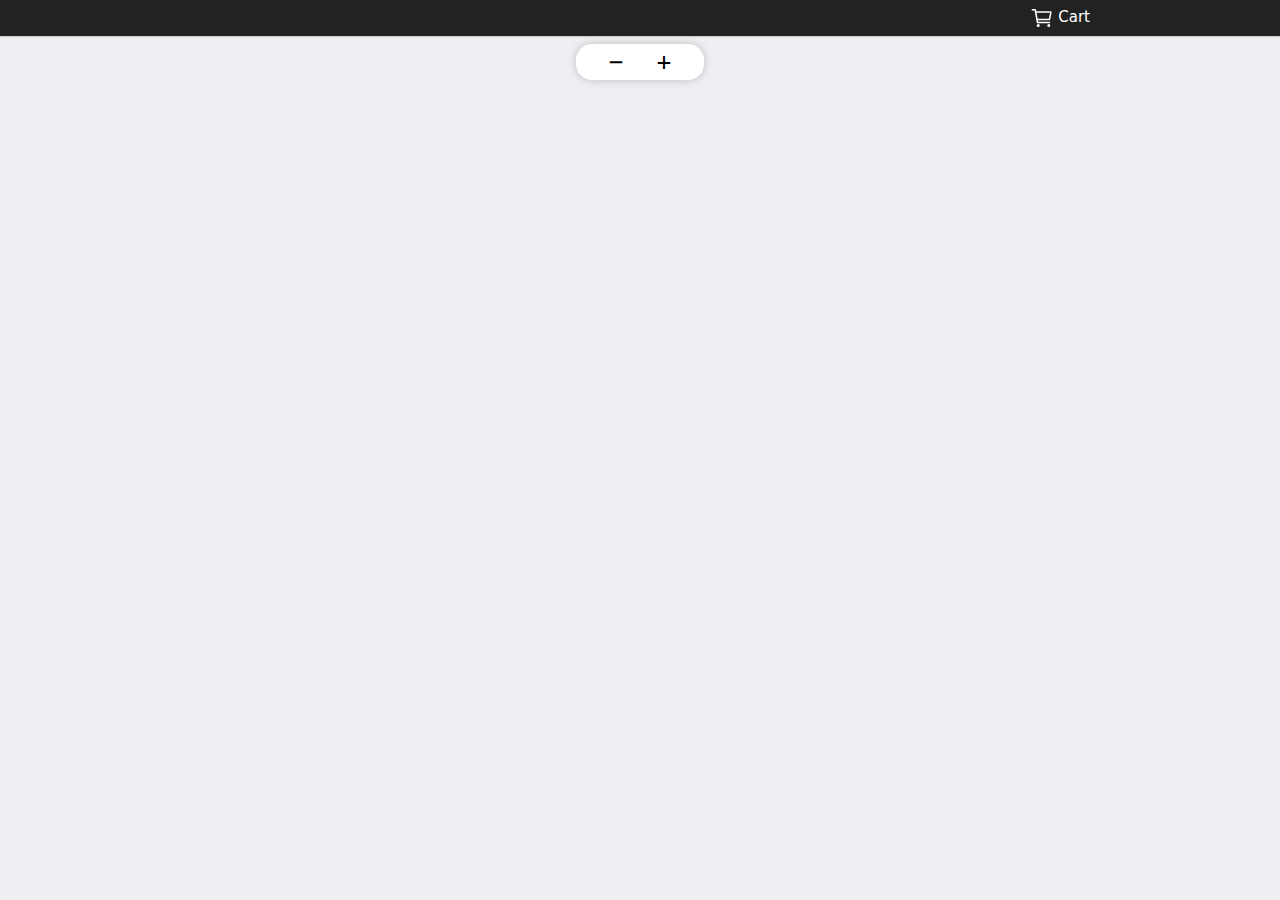
==== customer.html @ ea0207c6 "changes" ====
<!DOCTYPE html>
<html lang="en">
  <head>
    <meta charset="UTF-8" />
    <meta http-equiv="X-UA-Compatible" content="IE=edge" />
    <meta name="viewport" content="width=device-width, initial-scale=1.0" />
    <title>Customer Seating Reservation Application</title>
    <link rel="stylesheet" href="/styles/index.css" />
    <link rel="stylesheet" href="/styles/customer.css" />
  </head>
  <body>
    <header class="header">
      <div class="padder">
        <div></div>
        <div class="cart">
          <svg
            xmlns="http://www.w3.org/2000/svg"
            class="ionicon"
            width="100%"
            height="100%"
            viewBox="0 0 512 512"
          >
            <circle
              cx="176"
              cy="416"
              r="16"
              fill="none"
              stroke="currentColor"
              stroke-linecap="round"
              stroke-linejoin="round"
              stroke-width="32"
            />
            <circle
              cx="400"
              cy="416"
              r="16"
              fill="none"
              stroke="currentColor"
              stroke-linecap="round"
              stroke-linejoin="round"
              stroke-width="32"
            />
            <path
              fill="none"
              stroke="currentColor"
              stroke-linecap="round"
              stroke-linejoin="round"
              stroke-width="32"
              d="M48 80h64l48 272h256"
            />
            <path
              d="M160 288h249.44a8 8 0 007.85-6.43l28.8-144a8 8 0 00-7.85-9.57H128"
              fill="none"
              stroke="currentColor"
              stroke-linecap="round"
              stroke-linejoin="round"
              stroke-width="32"
            />
          </svg>
          <span style="margin-left: 4px">Cart</span>
        </div>
      </div>
    </header>
    <main>
      <div class="main-display">
        <div class="board-container" id="board-container" style="display: flex">
          <div class="magnifier" id="magnifier">
            <div class="magnifier-container">
              <button id="zoom-scale-down" class="button">&minus;</button>
              <button id="zoom-scale-up" class="button">&plus;</button>
            </div>
          </div>
          <div class="board-box" id="board-box">
            <svg width="100%" height="100%" id="board"></svg>
          </div>
        </div>
      </div>
      <script src="/scripts/customer/index.js"></script>
      <script src="/scripts/customer/domEventListeners.js"></script>
      <script src="/scripts/customer/map.js"></script>
      <script src="/scripts/lib.js"></script>
      <script src="/scripts/components.js"></script>
      <script src="/scripts/state.js"></script>
    </main>
  </body>
</html>
---- styles/index.css ----
* {
  padding: 0;
  margin: 0;
  box-sizing: border-box;
  line-height: 1.3em;
  font-family: inherit;
}

:root {
  font-family: system-ui, -apple-system, BlinkMacSystemFont, "Segoe UI", Roboto,
    Oxygen, Ubuntu, Cantarell, "Open Sans", "Helvetica Neue", sans-serif;
  user-select: none;
}

body {
  display: flex;
  flex-direction: column;
  height: 100vh;
  width: 100vw;
  background-color: white;
}

/* Chrome, Safari, Edge, Opera */
input::-webkit-outer-spin-button,
input::-webkit-inner-spin-button {
  -webkit-appearance: none;
  margin: 0;
}
input[type="range"] {
  width: 100%;
  height: 14px;
  border-radius: 8px;
}

/* Firefox */
input[type="number"] {
  -moz-appearance: textfield;
}

main {
  display: flex;
  flex: 1;
  background-color: white;
}

button {
  cursor: pointer;
}

.header {
  background-color: #222;
  color: white;
  padding: 6px 32px;
  display: flex;
  justify-content: space-between;
  align-items: center;
  font-size: 15px;
  z-index: 10;
  box-shadow: 0 0 2px rgba(0, 0, 0, 0.4);
}
.header .tools button {
  font-family: inherit;
  font-size: inherit;
  background-color: transparent;
  padding: 4px 2px;
  color: rgba(255, 255, 255, 0.9);
  border: none;
  cursor: pointer;
  margin-right: 8px;
  transition: all 300ms;
}
.header .tools button:disabled {
  color: rgba(255, 255, 255, 0.65);
  cursor: not-allowed;
}
.header button {
  line-height: 1.25em;
}

.action {
  background-color: rgb(23, 96, 253);
  font-family: inherit;
  font-size: inherit;
  padding: 6px 16px;
  color: white;
  border: none;
  cursor: pointer;
  border-radius: 5px;
  line-height: 1.25em;
  border: 1px solid rgb(23, 96, 253);
  transition: all 300ms;
}

.action:hover,
.action:focus {
  box-shadow: 0 0 8px rgb(23, 96, 253);
}

.action.action-secondary {
  background-color: white;
  border: 1px solid rgb(23, 96, 253);
  color: rgb(23, 96, 253);
}
.action.action-secondary:hover,
.action.action-secondary:focus {
  box-shadow: none;
  background-color: rgba(23, 96, 253, 0.05);
}

.side-bar {
  width: 250px;
  flex: 0 0 250px;
  box-shadow: 0 0 2px rgba(0, 0, 0, 0.4);
  height: calc(100vh - 45px);
  overflow: auto;
  scrollbar-color: transparent;
  scrollbar-width: none;
}
.side-bar::-webkit-scrollbar {
  display: none;
}

#side-bar-body {
  width: 100%;
  height: 100%;
}

#side-bar-body .empty-text {
  display: flex;
  align-items: center;
  justify-content: center;
  writing-mode: vertical-lr;
  font-weight: 700;
  padding-top: 75px;
  color: rgba(23, 96, 253, 0.2);
}

#side-bar-body .empty-text span {
  display: flex;
  transform: rotate(180deg);
  line-height: 250px;
  font-size: 100px;
  letter-spacing: 10px;
}

.main-display {
  width: 100%;
  flex: 1 1 100%;
}

.input-container {
  margin: 4px 0;
  display: flex;
  flex-direction: column;
}
.input-box {
  padding: 0 8px;
  display: flex;
  flex-direction: column;
}
.input-box.linear {
  display: flex;
  flex-direction: row;
  align-items: center;
}
.input-box.linear.end {
  justify-content: flex-end;
}
.input-box input {
  padding: 4px 8px;
  display: flex;
  width: 100%;
  font-size: 14px;
  line-height: 1em;
  border: none;
  border-radius: 5px;
  order: 2;
  transition: all 300ms;
  box-shadow: 0 0 4px rgba(0, 0, 0, 0.5);
}
.input-box input.tiny {
  max-width: 60px;
}
.input-box input:not(:disabled):hover,
.input-box input:not(:disabled):focus {
  outline: none;
  color: rgb(23, 96, 253);
  box-shadow: 0 0 5px rgb(23, 96, 253);
}
.input-box input:not(:disabled):hover ~ label,
.input-box input:not(:disabled):focus ~ label {
  outline: none;
  border-color: rgb(23, 96, 253);
  color: rgb(23, 96, 253);
}

.input-box label {
  font-size: 14px;
  order: 1;
  transition: all 300ms;
  margin: 4px 0;
}
.input-box.linear label,
.input-box.linear input {
  margin: 0 0 0 8px;
}
.input-box input[type="radio"],
.input-box input[type="checkbox"] {
  order: 1;
  box-shadow: none !important;
  display: inline;
  width: fit-content;
  cursor: pointer;
}
.input-box input[type="radio"] ~ label,
.input-box input[type="checkbox"] ~ label {
  order: 2;
  cursor: pointer;
  line-height: 1.625em;
}
.form-container {
  position: relative;
  display: flex;
  justify-content: center;
  align-items: center;
  width: 100%;
  height: 100%;
}
.form-container > .size-form {
  padding: 20px;
  max-width: 420px;
}
.form-container > .size-form .caption {
  padding: 6px 0;
  font-size: 22px;
  font-weight: 500;
  text-align: center;
}
.form-container > .size-form button {
  margin: 10px auto;
  display: flex;
  width: fit-content;
}
.form-container .size-form .sizes {
  width: fit-content;
  display: flex;
  margin: auto;
}
.form-container .size-form .sizes > * {
  display: flex;
  flex-direction: column;
  margin: 0 8px;
}

.magnifier {
  position: relative;
  display: flex;
  justify-content: center;
}
.magnifier .magnifier-container {
  background-color: white;
  box-shadow: 0 0 10px rgba(0, 0, 0, 0.2);
  margin: 8px auto;
  position: absolute;
  z-index: 10;
  padding: 2px 16px;
  border-radius: 16px;
  display: flex;
  align-items: center;
  font-family: Consolas, monospace;
}
.magnifier .button {
  margin: 0 8px;
  font-size: 24px;
  line-height: 32px;
  height: 32px;
  width: 32px;
  border-radius: 50%;
  background-color: transparent;
  border: 1px solid transparent;
  display: flex;
  align-items: center;
  justify-content: center;
  transition: all 300ms;
}

.magnifier .button:hover,
.magnifier .button:focus {
  border-color: rgba(23, 96, 253, 0.5);
  color: rgba(23, 96, 253, 0.8);
  outline: none;
}

.magnifier #zoom-value {
  margin: 0 16px;
  font-weight: 500;
  font-size: 16px;
  line-height: 32px;
}

.board-container {
  display: none;
  width: 100%;
  height: 100%;
  flex-direction: column;
  background-color: #efeff3;
}

.board-container .board-box {
  position: relative;
  flex: 1;
  overflow: auto;
  scrollbar-color: transparent;
  scrollbar-width: none;
  margin: 4px 4px 8px;
}

.board-container .board-box::-webkit-scrollbar {
  display: none;
}

.board-container svg {
  position: absolute;
  transform-origin: top left;
}

.tool-form {
  position: absolute;
  background-color: white;
  box-shadow: 0 0 10px #aaa;
  border-radius: 5px;
  z-index: 10;
  padding: 16px;
  transform: translate(-150%, 50px);
  transform-origin: top left;
  transition: all 300ms;
}

.form-one {
  display: flex;
  flex-direction: column;
  font-size: 14px;
}
.form-one > * {
  margin: 2px 0;
}
.form-one .heading {
  text-align: center;
  border-bottom: 1px solid rgba(23, 96, 253, 0.3);
  font-size: 15px;
  font-weight: 600;
  padding-bottom: 2px;
  color: #333;
}
.form-one .note {
  font-size: 14px;
  color: #666;
  margin: 0 8px;
}
.form-one .caption {
  font-weight: 500;
  font-size: 15px;
  margin-bottom: 4px;
  color: #333;
}
.form-one .footer {
  border-top: 1px solid rgba(23, 96, 253, 0.3);
  padding-top: 8px;
}

.area-editor {
  padding: 16px;
}
.area-editor .heading {
  font-size: 16px;
  font-weight: 600;
  color: #333;
  border-bottom: 1px solid rgba(23, 96, 253, 0.3);
  padding-bottom: 4px;
  display: flex;
}
.area-editor .heading .text {
  flex: 1 1;
  text-align: center;
  line-height: 22px;
}
.area-editor .heading button {
  width: 22px;
  height: 22px;
  padding: 0;
  border: none;
  background-color: transparent;
  outline: none;
  flex: 0 0 22px;
  color: rgb(255, 114, 58);
}
.area-editor .heading button:hover,
.area-editor .heading button:focus {
  outline: none;
  border: none;
}
.area-editor .group {
  display: flex;
  flex-direction: column;
  margin: 16px 0;
}
.area-editor .group.linear {
  flex-direction: row;
}

.tool-form-container {
  max-height: 65vh;
  overflow: auto;
  scrollbar-width: none;
}
.tool-form-container::-webkit-scrollbar {
  display: none;
}

.no-display {
  display: none;
}

.color-form-field {
  display: flex;
  justify-content: space-between;
}
.color-form-field > div {
  width: 16px;
  height: 16px;
  border-radius: 50%;
  border: 1px solid black;
  cursor: pointer;
}
.color-form-field .none {
  background-color: rgba(255, 255, 255, 0);
}
.color-form-field .grey {
  background-color: rgba(127, 127, 127, 0.2);
}
.color-form-field .yellow {
  background-color: rgba(255, 255, 0, 0.2);
}
.color-form-field .green {
  background-color: rgba(0, 255, 0, 0.2);
}
.color-form-field .blue-green {
  background-color: rgba(0, 255, 255, 0.2);
}
.color-form-field .blue {
  background-color: rgba(0, 0, 255, 0.2);
}
.color-form-field .purple {
  background-color: rgba(255, 0, 255, 0.2);
}
.color-form-field .red {
  background-color: rgba(255, 0, 0, 0.2);
}
@media screen and (max-width: 767px) {
  main .side-bar {
    flex: 1 3 100%;
  }
  main .main-display {
    width: 100%;
    flex: 1 2 100%;
  }
}
---- styles/customer.css ----
.header .padder {
  width: 100%;
  max-width: 900px;
  margin: auto;
  display: flex;
  justify-content: space-between;
}
.header .cart {
  height: 24px;
  display: flex;
  align-items: center;
  padding: 0;
  border: none;
  background-color: none;
}
.header .cart:hover {
  outline: none;
}
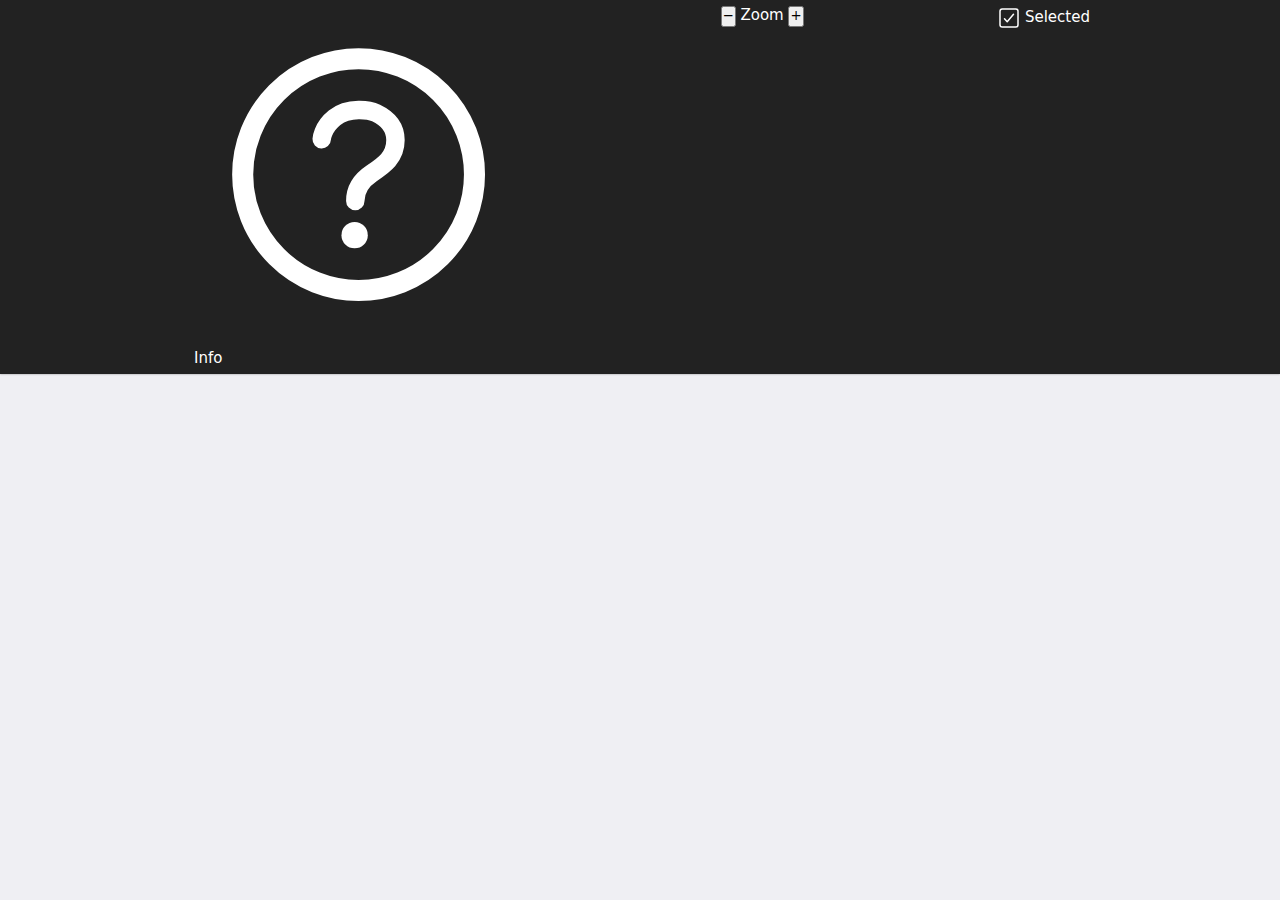
==== commit 4295457a: "test" ====
--- a/customer.html
+++ b/customer.html
@@ -11,65 +11,82 @@
   <body>
     <header class="header">
       <div class="padder">
-        <div></div>
-        <div class="cart">
-          <svg
-            xmlns="http://www.w3.org/2000/svg"
-            class="ionicon"
-            width="100%"
-            height="100%"
-            viewBox="0 0 512 512"
-          >
-            <circle
-              cx="176"
-              cy="416"
-              r="16"
-              fill="none"
-              stroke="currentColor"
-              stroke-linecap="round"
-              stroke-linejoin="round"
-              stroke-width="32"
-            />
-            <circle
-              cx="400"
-              cy="416"
-              r="16"
-              fill="none"
-              stroke="currentColor"
-              stroke-linecap="round"
-              stroke-linejoin="round"
-              stroke-width="32"
-            />
-            <path
-              fill="none"
-              stroke="currentColor"
-              stroke-linecap="round"
-              stroke-linejoin="round"
-              stroke-width="32"
-              d="M48 80h64l48 272h256"
-            />
-            <path
-              d="M160 288h249.44a8 8 0 007.85-6.43l28.8-144a8 8 0 00-7.85-9.57H128"
-              fill="none"
-              stroke="currentColor"
-              stroke-linecap="round"
-              stroke-linejoin="round"
-              stroke-width="32"
-            />
-          </svg>
-          <span style="margin-left: 4px">Cart</span>
+        <div>
+          <div class="info">
+            <svg
+              xmlns="http://www.w3.org/2000/svg"
+              class="ionicon"
+              width="100%"
+              height="100%"
+              viewBox="0 0 512 512"
+            >
+              <title>Help Circle</title>
+              <path
+                d="M256 80a176 176 0 10176 176A176 176 0 00256 80z"
+                fill="none"
+                stroke="currentColor"
+                stroke-miterlimit="10"
+                stroke-width="32"
+              />
+              <path
+                d="M200 202.29s.84-17.5 19.57-32.57C230.68 160.77 244 158.18 256 158c10.93-.14 20.69 1.67 26.53 4.45 10 4.76 29.47 16.38 29.47 41.09 0 26-17 37.81-36.37 50.8S251 281.43 251 296"
+                fill="none"
+                stroke="currentColor"
+                stroke-linecap="round"
+                stroke-miterlimit="10"
+                stroke-width="28"
+              />
+              <circle cx="250" cy="348" r="20" fill="currentColor" />
+            </svg>
+            <span style="margin-left: 4px">Info</span>
+            <span class="num-dectector"></span>
+          </div>
+        </div>
+        <div>
+          <div class="c-magnifier">
+            <button id="zoom-scale-down" class="button">&minus;</button>
+            Zoom
+            <button id="zoom-scale-up" class="button">&plus;</button>
+          </div>
+        </div>
+        <div>
+          <div class="cart">
+            <svg
+              xmlns="http://www.w3.org/2000/svg"
+              class="ionicon"
+              width="100%"
+              height="100%"
+              viewBox="0 0 512 512"
+            >
+              <path
+                fill="none"
+                stroke="currentColor"
+                stroke-linecap="round"
+                stroke-linejoin="round"
+                stroke-width="32"
+                d="M352 176L217.6 336 160 272"
+              />
+              <rect
+                x="64"
+                y="64"
+                width="384"
+                height="384"
+                rx="48"
+                ry="48"
+                fill="none"
+                stroke="currentColor"
+                stroke-linejoin="round"
+                stroke-width="32"
+              />
+            </svg>
+            <span style="margin-left: 4px">Selected</span>
+          </div>
         </div>
       </div>
     </header>
     <main>
       <div class="main-display">
         <div class="board-container" id="board-container" style="display: flex">
-          <div class="magnifier" id="magnifier">
-            <div class="magnifier-container">
-              <button id="zoom-scale-down" class="button">&minus;</button>
-              <button id="zoom-scale-up" class="button">&plus;</button>
-            </div>
-          </div>
           <div class="board-box" id="board-box">
             <svg width="100%" height="100%" id="board"></svg>
           </div>
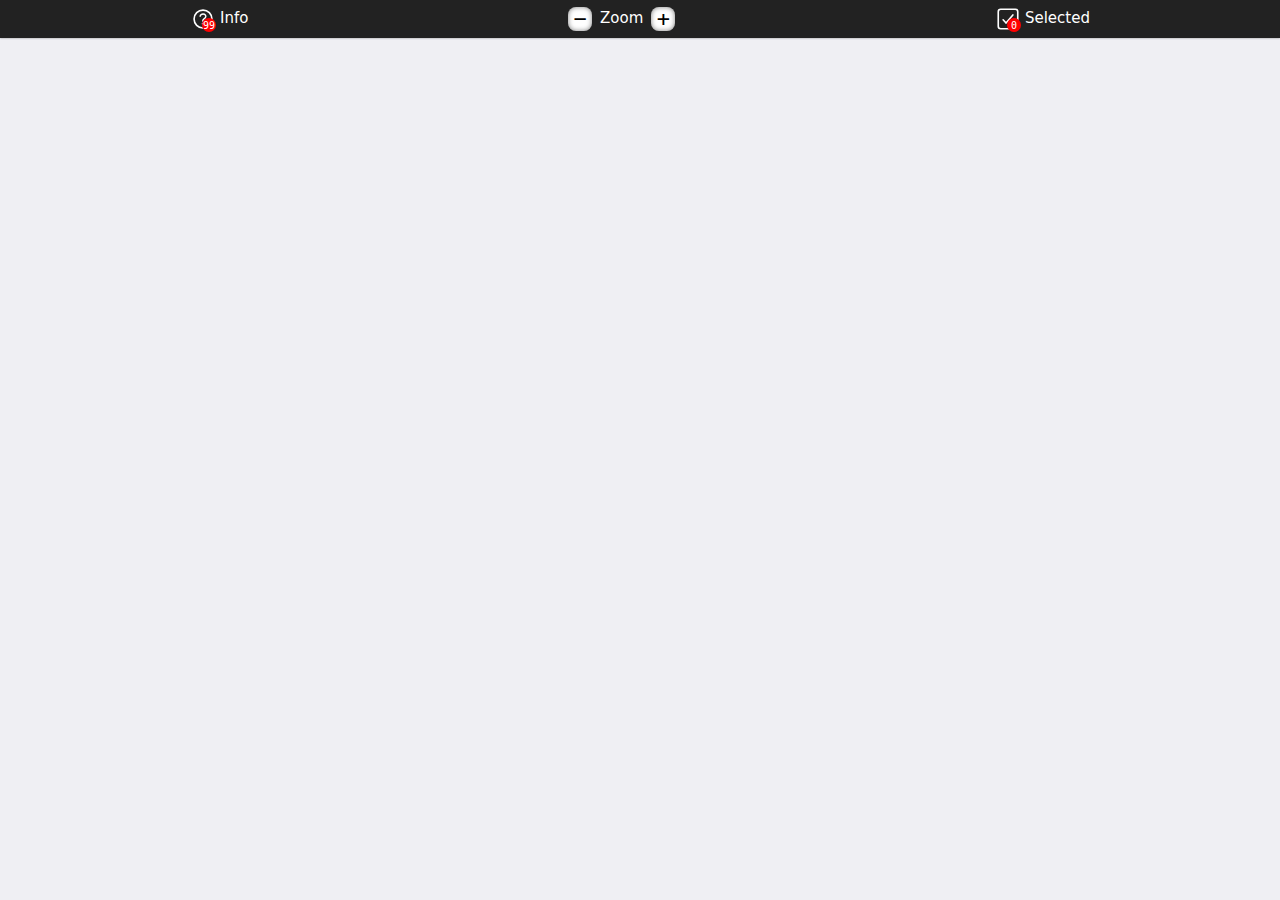
==== commit bc58aadd: "created selectable map item with map clipboard" ====
--- a/customer.html
+++ b/customer.html
@@ -12,35 +12,37 @@
     <header class="header">
       <div class="padder">
         <div>
-          <div class="info">
-            <svg
-              xmlns="http://www.w3.org/2000/svg"
-              class="ionicon"
-              width="100%"
-              height="100%"
-              viewBox="0 0 512 512"
-            >
-              <title>Help Circle</title>
-              <path
-                d="M256 80a176 176 0 10176 176A176 176 0 00256 80z"
-                fill="none"
-                stroke="currentColor"
-                stroke-miterlimit="10"
-                stroke-width="32"
-              />
-              <path
-                d="M200 202.29s.84-17.5 19.57-32.57C230.68 160.77 244 158.18 256 158c10.93-.14 20.69 1.67 26.53 4.45 10 4.76 29.47 16.38 29.47 41.09 0 26-17 37.81-36.37 50.8S251 281.43 251 296"
-                fill="none"
-                stroke="currentColor"
-                stroke-linecap="round"
-                stroke-miterlimit="10"
-                stroke-width="28"
-              />
-              <circle cx="250" cy="348" r="20" fill="currentColor" />
-            </svg>
+          <button class="info">
+            <div class="icon-w-num">
+              <svg
+                xmlns="http://www.w3.org/2000/svg"
+                class="ionicon"
+                width="100%"
+                height="100%"
+                viewBox="0 0 512 512"
+              >
+                <title>Help Circle</title>
+                <path
+                  d="M256 80a176 176 0 10176 176A176 176 0 00256 80z"
+                  fill="none"
+                  stroke="currentColor"
+                  stroke-miterlimit="10"
+                  stroke-width="32"
+                />
+                <path
+                  d="M200 202.29s.84-17.5 19.57-32.57C230.68 160.77 244 158.18 256 158c10.93-.14 20.69 1.67 26.53 4.45 10 4.76 29.47 16.38 29.47 41.09 0 26-17 37.81-36.37 50.8S251 281.43 251 296"
+                  fill="none"
+                  stroke="currentColor"
+                  stroke-linecap="round"
+                  stroke-miterlimit="10"
+                  stroke-width="28"
+                />
+                <circle cx="250" cy="348" r="20" fill="currentColor" />
+              </svg>
+              <span class="num">99</span>
+            </div>
             <span style="margin-left: 4px">Info</span>
-            <span class="num-dectector"></span>
-          </div>
+          </button>
         </div>
         <div>
           <div class="c-magnifier">
@@ -50,37 +52,40 @@
           </div>
         </div>
         <div>
-          <div class="cart">
-            <svg
-              xmlns="http://www.w3.org/2000/svg"
-              class="ionicon"
-              width="100%"
-              height="100%"
-              viewBox="0 0 512 512"
-            >
-              <path
-                fill="none"
-                stroke="currentColor"
-                stroke-linecap="round"
-                stroke-linejoin="round"
-                stroke-width="32"
-                d="M352 176L217.6 336 160 272"
-              />
-              <rect
-                x="64"
-                y="64"
-                width="384"
-                height="384"
-                rx="48"
-                ry="48"
-                fill="none"
-                stroke="currentColor"
-                stroke-linejoin="round"
-                stroke-width="32"
-              />
-            </svg>
+          <button class="cart">
+            <div class="icon-w-num">
+              <svg
+                xmlns="http://www.w3.org/2000/svg"
+                class="ionicon"
+                width="100%"
+                height="100%"
+                viewBox="0 0 512 512"
+              >
+                <path
+                  fill="none"
+                  stroke="currentColor"
+                  stroke-linecap="round"
+                  stroke-linejoin="round"
+                  stroke-width="32"
+                  d="M352 176L217.6 336 160 272"
+                />
+                <rect
+                  x="64"
+                  y="64"
+                  width="384"
+                  height="384"
+                  rx="48"
+                  ry="48"
+                  fill="none"
+                  stroke="currentColor"
+                  stroke-linejoin="round"
+                  stroke-width="32"
+                />
+              </svg>
+              <span class="num">0</span>
+            </div>
             <span style="margin-left: 4px">Selected</span>
-          </div>
+          </button>
         </div>
       </div>
     </header>
@@ -92,12 +97,16 @@
           </div>
         </div>
       </div>
-      <script src="/scripts/customer/index.js"></script>
-      <script src="/scripts/customer/domEventListeners.js"></script>
-      <script src="/scripts/customer/map.js"></script>
-      <script src="/scripts/lib.js"></script>
-      <script src="/scripts/components.js"></script>
-      <script src="/scripts/state.js"></script>
     </main>
+
+    <!--used by scripts-->
+    <div id="seat-clipboard"></div>
+
+    <script src="/scripts/customer/index.js"></script>
+    <script src="/scripts/customer/domEventListeners.js"></script>
+    <script src="/scripts/customer/map.js"></script>
+    <script src="/scripts/lib.js"></script>
+    <script src="/scripts/components.js"></script>
+    <script src="/scripts/state.js"></script>
   </body>
 </html>
--- a/styles/customer.css
+++ b/styles/customer.css
@@ -5,14 +5,103 @@
   display: flex;
   justify-content: space-between;
 }
-.header .cart {
-  height: 24px;
+.header .padder > div {
+  display: flex;
+  align-items: center;
+}
+.header .cart,
+.header .info {
+  height: 26px;
   display: flex;
   align-items: center;
   padding: 0;
   border: none;
-  background-color: none;
+  background-color: transparent;
+  color: white;
+  font-size: 15px;
 }
 .header .cart:hover {
   outline: none;
 }
+.header .c-magnifier {
+  display: flex;
+  align-items: center;
+}
+.header .c-magnifier .button {
+  font-family: Consolas, monospace;
+  font-size: 22px;
+
+  line-height: 24px;
+  height: 24px;
+  width: 24px;
+
+  margin: 0 8px;
+  border-radius: 8px;
+  border: none;
+
+  background-color: #efeff3;
+  background-color: white;
+  box-shadow: inset 0 0 5px rgba(0, 0, 0, 0.5);
+
+  display: flex;
+  align-items: center;
+  justify-content: center;
+  transition: all 300ms;
+}
+
+.icon-w-num {
+  position: relative;
+  display: flex;
+  height: 26px;
+}
+.icon-w-num .num {
+  position: absolute;
+  background-color: red;
+  width: 14px;
+  height: 14px;
+  border-radius: 50%;
+  bottom: 0;
+  right: 0;
+  font-size: 10px;
+  justify-content: center;
+  align-items: center;
+  display: flex;
+  font-family: Consolas, monospace;
+}
+
+#seat-clipboard {
+  position: absolute;
+  padding: 8px;
+  background-color: white;
+  z-index: 12;
+  box-shadow: 0 0 15px rgba(0, 0, 0, 0.5);
+  border-radius: 8px;
+  transition: all 300ms;
+  opacity: 0;
+  visibility: hidden;
+  transform-origin: top left;
+}
+#seat-clipboard.active {
+  opacity: 1;
+  visibility: visible;
+}
+#seat-clipboard p {
+  font-size: 14px;
+  font-weight: 500;
+  text-align: center;
+}
+#seat-clipboard button {
+  color: white;
+  background-color: rgb(23, 96, 253);
+  border-radius: 5px;
+  box-shadow: 0 0 3px rgba(0, 0, 0, 0.5);
+  font-weight: 400;
+  font-size: 14px;
+  border: none;
+  display: flex;
+  width: 75px;
+  margin: 4px auto 0;
+  justify-content: center;
+  padding: 4px;
+  text-align: center;
+}
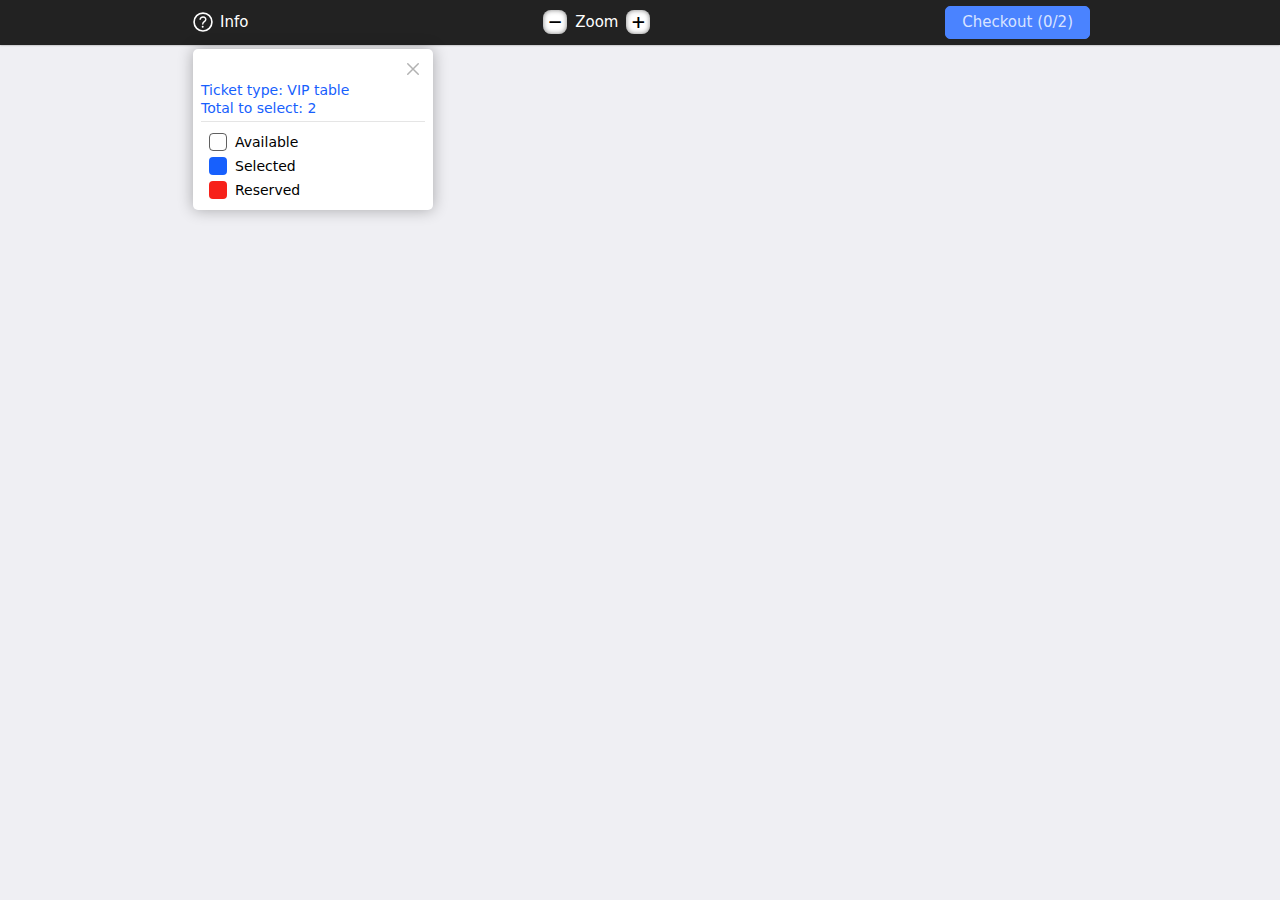
==== commit 598996fe: "restyled header" ====
--- a/customer.html
+++ b/customer.html
@@ -11,9 +11,9 @@
   <body>
     <header class="header">
       <div class="padder">
-        <div>
-          <button class="info">
-            <div class="icon-w-num">
+        <div class="btn-modal-container">
+          <button class="btn-modal info" id="info-btn">
+            <span class="icon-w-num">
               <svg
                 xmlns="http://www.w3.org/2000/svg"
                 class="ionicon"
@@ -21,7 +21,6 @@
                 height="100%"
                 viewBox="0 0 512 512"
               >
-                <title>Help Circle</title>
                 <path
                   d="M256 80a176 176 0 10176 176A176 176 0 00256 80z"
                   fill="none"
@@ -39,10 +38,40 @@
                 />
                 <circle cx="250" cy="348" r="20" fill="currentColor" />
               </svg>
-              <span class="num">99</span>
+            </span>
+            <span class="text" style="margin-left: 4px">Info</span>
+          </button>
+          <div class="modal" id="info-modal" tabindex="0">
+            <div class="cancel-button-container">
+              <button type="button" id="cancel-button">
+                <svg
+                  xmlns="http://www.w3.org/2000/svg"
+                  class="ionicon"
+                  viewBox="0 0 512 512"
+                  width="100%"
+                  height="100%"
+                >
+                  <path
+                    fill="none"
+                    stroke="currentColor"
+                    stroke-linecap="round"
+                    stroke-linejoin="round"
+                    stroke-width="32"
+                    d="M368 368L144 144M368 144L144 368"
+                  />
+                </svg>
+              </button>
             </div>
-            <span style="margin-left: 4px">Info</span>
-          </button>
+            <div class="top">
+              <p>Ticket type: VIP table</p>
+              <p>Total to select: 2</p>
+            </div>
+            <div class="bottom">
+              <p class="available"><span></span>Available</p>
+              <p class="selected"><span></span>Selected</p>
+              <p class="reserved"><span></span>Reserved</p>
+            </div>
+          </div>
         </div>
         <div>
           <div class="c-magnifier">
@@ -51,8 +80,9 @@
             <button id="zoom-scale-up" class="button">&plus;</button>
           </div>
         </div>
-        <div>
-          <button class="cart">
+        <button type="button" class="action" disabled>Checkout (0/2)</button>
+        <!-- <div class="btn-modal-container">
+          <button class="btn-modal selected" id="selected-btn">
             <div class="icon-w-num">
               <svg
                 xmlns="http://www.w3.org/2000/svg"
@@ -82,11 +112,14 @@
                   stroke-width="32"
                 />
               </svg>
-              <span class="num">0</span>
+              <span class="num" id="selected-count">0</span>
             </div>
             <span style="margin-left: 4px">Selected</span>
           </button>
-        </div>
+          <div class="modal selected" id="selected-modal">
+            <p>Select seats</p>
+          </div>
+        </div> -->
       </div>
     </header>
     <main>
--- a/styles/index.css
+++ b/styles/index.css
@@ -76,6 +76,31 @@
 .header button {
   line-height: 1.25em;
 }
+.header .magnifier {
+  display: flex;
+  align-items: center;
+}
+.header .magnifier .button {
+  font-family: Consolas, monospace;
+  font-size: 22px;
+
+  line-height: 24px;
+  height: 24px;
+  width: 24px;
+
+  margin: 0 8px;
+  border-radius: 8px;
+  border: none;
+
+  background-color: #efeff3;
+  background-color: white;
+  box-shadow: inset 0 0 5px rgba(0, 0, 0, 0.5);
+
+  display: flex;
+  align-items: center;
+  justify-content: center;
+  transition: all 300ms;
+}
 
 .action {
   background-color: rgb(23, 96, 253);
@@ -91,8 +116,15 @@
   transition: all 300ms;
 }
 
-.action:hover,
-.action:focus {
+.action:disabled {
+  background-color: rgb(74, 131, 255);
+  border-color: rgb(74, 131, 255);
+  color: rgba(255, 255, 255, 0.8);
+  cursor: not-allowed;
+}
+
+.action:not(:disabled):hover,
+.action:not(:disabled):focus {
   box-shadow: 0 0 8px rgb(23, 96, 253);
 }
 
@@ -252,7 +284,7 @@
   margin: 0 8px;
 }
 
-.magnifier {
+/* .magnifier {
   position: relative;
   display: flex;
   justify-content: center;
@@ -296,7 +328,7 @@
   font-weight: 500;
   font-size: 16px;
   line-height: 32px;
-}
+} */
 
 .board-container {
   display: none;
--- a/styles/customer.css
+++ b/styles/customer.css
@@ -1,3 +1,6 @@
+.header {
+  padding: 6px 8px;
+}
 .header .padder {
   width: 100%;
   max-width: 900px;
@@ -9,8 +12,10 @@
   display: flex;
   align-items: center;
 }
-.header .cart,
-.header .info {
+.header .btn-modal-container {
+  position: relative;
+}
+.header .btn-modal {
   height: 26px;
   display: flex;
   align-items: center;
@@ -20,9 +25,101 @@
   color: white;
   font-size: 15px;
 }
-.header .cart:hover {
+.header .btn-modal:hover,
+.header .btn-modal:focus {
   outline: none;
 }
+.header .modal {
+  position: absolute;
+  top: calc(100% + 10px);
+
+  padding: 8px;
+  background-color: white;
+  z-index: 10;
+  box-shadow: 0 0 15px rgba(0, 0, 0, 0.3);
+  border-radius: 5px;
+  opacity: 0;
+  visibility: hidden;
+  transition: all 300ms;
+  width: 240px;
+  color: black;
+  font-size: 14px;
+}
+.header .btn-modal:focus ~ .modal,
+.header .modal:focus {
+  outline: none;
+  opacity: 1;
+  visibility: visible;
+}
+
+.header #info-modal {
+  left: 3px;
+}
+.header #selected-modal {
+  right: 0;
+}
+
+.header #info-modal .cancel-button-container {
+  height: 24px;
+  width: 100%;
+  display: flex;
+  justify-content: flex-end;
+}
+.header #info-modal #cancel-button {
+  padding: 0;
+  background-color: transparent;
+  border: none;
+  color: rgba(0, 0, 0, 0.3);
+  transition: all 300ms;
+}
+.header #info-modal #cancel-button:hover {
+  color: rgba(0, 0, 0, 0.8);
+}
+.header #info-modal .top {
+  color: rgb(23, 96, 253);
+  padding-bottom: 4px;
+  border-bottom: 1px solid rgba(0, 0, 0, 0.1);
+  font-size: 14px;
+  font-weight: 500;
+}
+.header #info-modal .bottom {
+  padding: 8px 0 0 8px;
+}
+.header #info-modal .bottom > p {
+  height: 24px;
+  line-height: 24px;
+  display: flex;
+  align-items: center;
+}
+.header #info-modal .bottom > p span {
+  display: inline-block;
+  width: 18px;
+  height: 18px;
+  border: 1px solid rgba(0, 0, 0, 0.625);
+  border-radius: 4px;
+  margin-right: 8px;
+}
+.header #info-modal .bottom p.available span {
+  background-color: transparent;
+}
+.header #info-modal .bottom p.selected span {
+  background-color: rgb(23, 96, 253);
+  border: none;
+}
+.header #info-modal .bottom p.reserved span {
+  background-color: rgb(247, 33, 26);
+  border: none;
+}
+
+.header .selected.modal p {
+  text-align: center;
+  padding: 4px 0;
+  margin: 0 4px;
+}
+.header .selected.modal p:not(:last-child) {
+  border-bottom: 1px solid #999;
+}
+
 .header .c-magnifier {
   display: flex;
   align-items: center;
@@ -56,7 +153,7 @@
 }
 .icon-w-num .num {
   position: absolute;
-  background-color: red;
+  background-color: rgb(247, 88, 26);
   width: 14px;
   height: 14px;
   border-radius: 50%;
@@ -76,10 +173,10 @@
   z-index: 12;
   box-shadow: 0 0 15px rgba(0, 0, 0, 0.5);
   border-radius: 8px;
-  transition: all 300ms;
   opacity: 0;
   visibility: hidden;
   transform-origin: top left;
+  transition: all 300ms;
 }
 #seat-clipboard.active {
   opacity: 1;
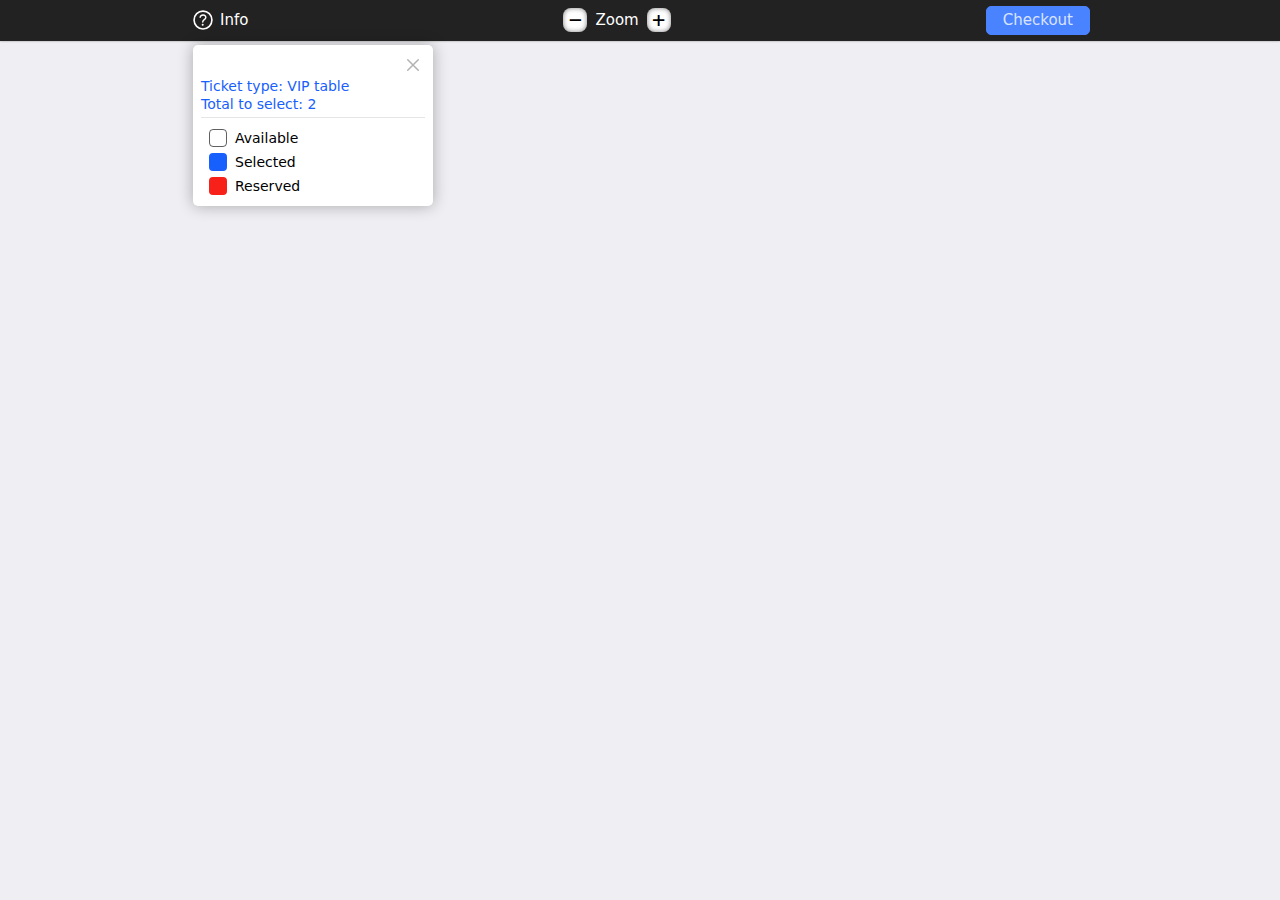
==== commit 03b2ba9d: "restyled header" ====
--- a/customer.html
+++ b/customer.html
@@ -80,7 +80,9 @@
             <button id="zoom-scale-up" class="button">&plus;</button>
           </div>
         </div>
-        <button type="button" class="action" disabled>Checkout (0/2)</button>
+        <button type="button" class="action" disabled style="padding: 4px 16px">
+          Checkout
+        </button>
         <!-- <div class="btn-modal-container">
           <button class="btn-modal selected" id="selected-btn">
             <div class="icon-w-num">
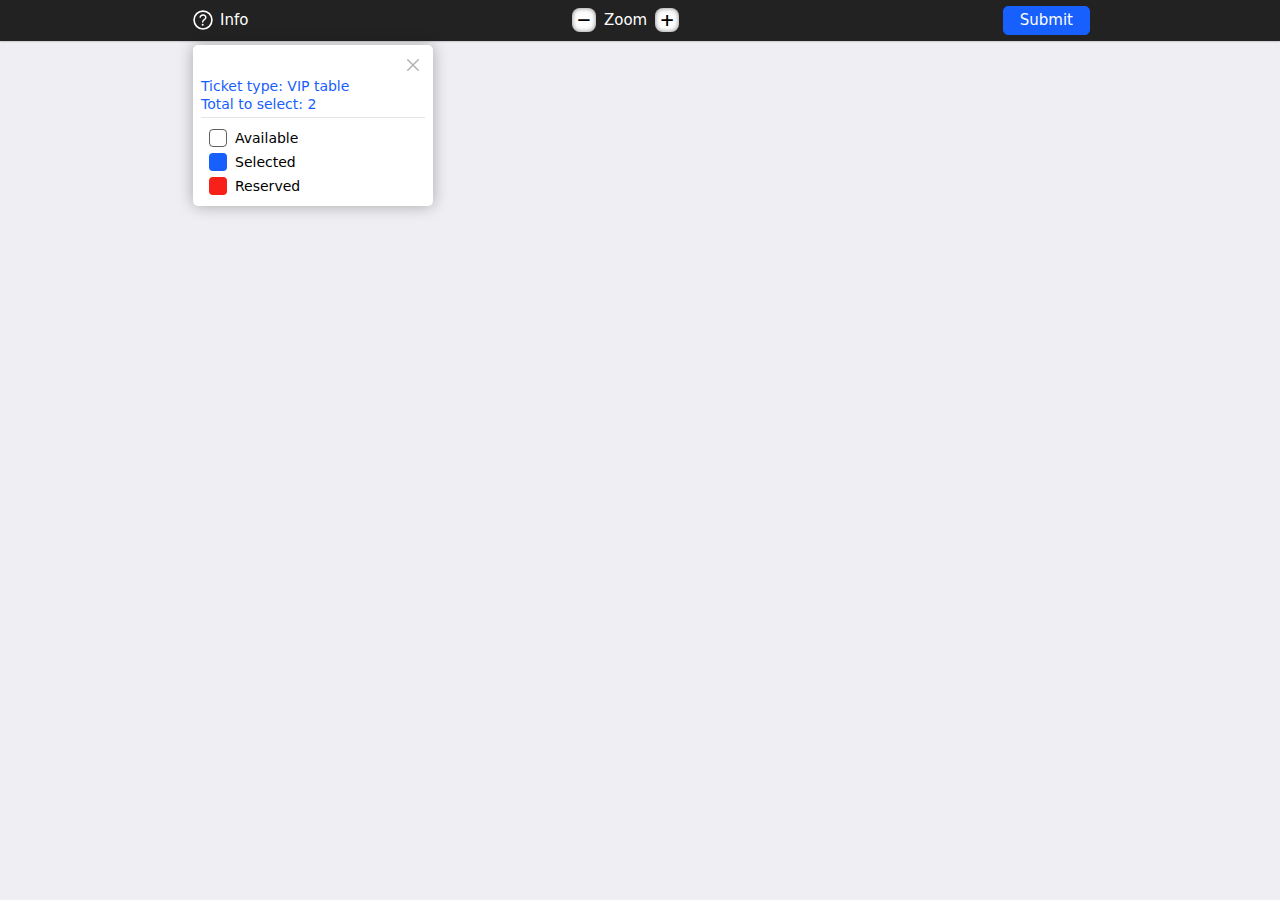
==== commit 65ec6a9d: "changed row capacity to fixed" ====
--- a/customer.html
+++ b/customer.html
@@ -80,48 +80,19 @@
             <button id="zoom-scale-up" class="button">&plus;</button>
           </div>
         </div>
-        <button type="button" class="action" disabled style="padding: 4px 16px">
-          Checkout
-        </button>
-        <!-- <div class="btn-modal-container">
-          <button class="btn-modal selected" id="selected-btn">
-            <div class="icon-w-num">
-              <svg
-                xmlns="http://www.w3.org/2000/svg"
-                class="ionicon"
-                width="100%"
-                height="100%"
-                viewBox="0 0 512 512"
-              >
-                <path
-                  fill="none"
-                  stroke="currentColor"
-                  stroke-linecap="round"
-                  stroke-linejoin="round"
-                  stroke-width="32"
-                  d="M352 176L217.6 336 160 272"
-                />
-                <rect
-                  x="64"
-                  y="64"
-                  width="384"
-                  height="384"
-                  rx="48"
-                  ry="48"
-                  fill="none"
-                  stroke="currentColor"
-                  stroke-linejoin="round"
-                  stroke-width="32"
-                />
-              </svg>
-              <span class="num" id="selected-count">0</span>
-            </div>
-            <span style="margin-left: 4px">Selected</span>
+        <div class="btn-modal-container">
+          <button
+            type="button"
+            id="checkout-btn"
+            class="action disabled"
+            style="padding: 4px 16px"
+          >
+            Submit
           </button>
-          <div class="modal selected" id="selected-modal">
-            <p>Select seats</p>
+          <div class="modal" id="checkout-modal" tabindex="0">
+            You need to select 2 more seats to proceed
           </div>
-        </div> -->
+        </div>
       </div>
     </header>
     <main>
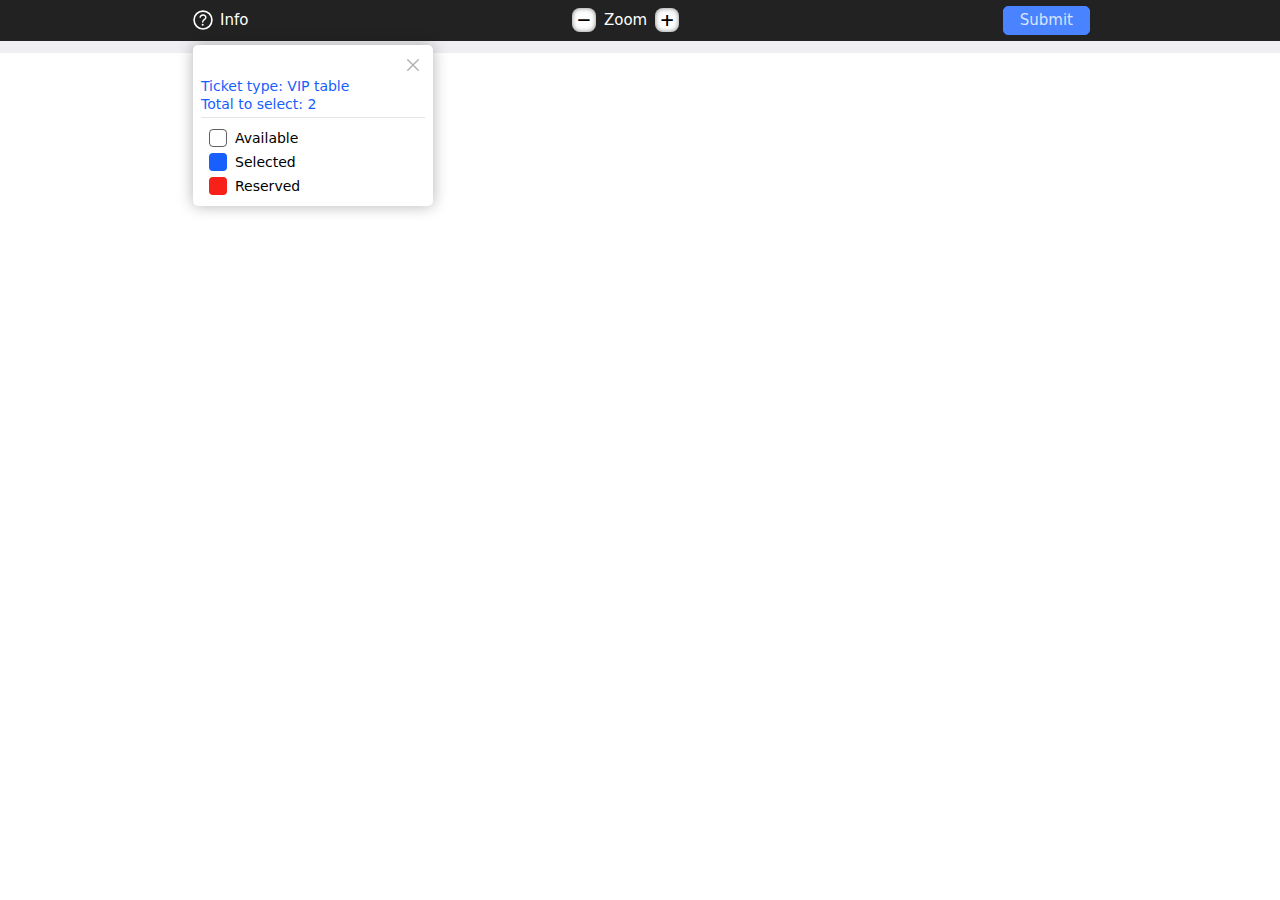
==== commit c2033ef7: "modified style for easy embedding" ====
--- a/customer.html
+++ b/customer.html
@@ -9,101 +9,107 @@
     <link rel="stylesheet" href="/styles/customer.css" />
   </head>
   <body>
-    <header class="header">
-      <div class="padder">
-        <div class="btn-modal-container">
-          <button class="btn-modal info" id="info-btn">
-            <span class="icon-w-num">
-              <svg
-                xmlns="http://www.w3.org/2000/svg"
-                class="ionicon"
-                width="100%"
-                height="100%"
-                viewBox="0 0 512 512"
-              >
-                <path
-                  d="M256 80a176 176 0 10176 176A176 176 0 00256 80z"
-                  fill="none"
-                  stroke="currentColor"
-                  stroke-miterlimit="10"
-                  stroke-width="32"
-                />
-                <path
-                  d="M200 202.29s.84-17.5 19.57-32.57C230.68 160.77 244 158.18 256 158c10.93-.14 20.69 1.67 26.53 4.45 10 4.76 29.47 16.38 29.47 41.09 0 26-17 37.81-36.37 50.8S251 281.43 251 296"
-                  fill="none"
-                  stroke="currentColor"
-                  stroke-linecap="round"
-                  stroke-miterlimit="10"
-                  stroke-width="28"
-                />
-                <circle cx="250" cy="348" r="20" fill="currentColor" />
-              </svg>
-            </span>
-            <span class="text" style="margin-left: 4px">Info</span>
-          </button>
-          <div class="modal" id="info-modal" tabindex="0">
-            <div class="cancel-button-container">
-              <button type="button" id="cancel-button">
+    <div class="seating-map">
+      <header class="header">
+        <div class="padder">
+          <div class="btn-modal-container">
+            <button class="btn-modal info" id="info-btn">
+              <span class="icon-w-num">
                 <svg
                   xmlns="http://www.w3.org/2000/svg"
                   class="ionicon"
-                  viewBox="0 0 512 512"
                   width="100%"
                   height="100%"
+                  viewBox="0 0 512 512"
                 >
                   <path
+                    d="M256 80a176 176 0 10176 176A176 176 0 00256 80z"
+                    fill="none"
+                    stroke="currentColor"
+                    stroke-miterlimit="10"
+                    stroke-width="32"
+                  />
+                  <path
+                    d="M200 202.29s.84-17.5 19.57-32.57C230.68 160.77 244 158.18 256 158c10.93-.14 20.69 1.67 26.53 4.45 10 4.76 29.47 16.38 29.47 41.09 0 26-17 37.81-36.37 50.8S251 281.43 251 296"
                     fill="none"
                     stroke="currentColor"
                     stroke-linecap="round"
-                    stroke-linejoin="round"
-                    stroke-width="32"
-                    d="M368 368L144 144M368 144L144 368"
+                    stroke-miterlimit="10"
+                    stroke-width="28"
                   />
+                  <circle cx="250" cy="348" r="20" fill="currentColor" />
                 </svg>
-              </button>
+              </span>
+              <span class="text" style="margin-left: 4px">Info</span>
+            </button>
+            <div class="modal" id="info-modal" tabindex="0">
+              <div class="cancel-button-container">
+                <button type="button" id="cancel-button">
+                  <svg
+                    xmlns="http://www.w3.org/2000/svg"
+                    class="ionicon"
+                    viewBox="0 0 512 512"
+                    width="100%"
+                    height="100%"
+                  >
+                    <path
+                      fill="none"
+                      stroke="currentColor"
+                      stroke-linecap="round"
+                      stroke-linejoin="round"
+                      stroke-width="32"
+                      d="M368 368L144 144M368 144L144 368"
+                    />
+                  </svg>
+                </button>
+              </div>
+              <div class="top">
+                <p>Ticket type: VIP table</p>
+                <p>Total to select: 2</p>
+              </div>
+              <div class="bottom">
+                <p class="available"><span></span>Available</p>
+                <p class="selected"><span></span>Selected</p>
+                <p class="reserved"><span></span>Reserved</p>
+              </div>
             </div>
-            <div class="top">
-              <p>Ticket type: VIP table</p>
-              <p>Total to select: 2</p>
+          </div>
+          <div>
+            <div class="c-magnifier">
+              <button id="zoom-scale-down" class="button">&minus;</button>
+              Zoom
+              <button id="zoom-scale-up" class="button">&plus;</button>
             </div>
-            <div class="bottom">
-              <p class="available"><span></span>Available</p>
-              <p class="selected"><span></span>Selected</p>
-              <p class="reserved"><span></span>Reserved</p>
+          </div>
+          <div class="btn-modal-container">
+            <button
+              type="button"
+              id="checkout-btn"
+              class="action disabled"
+              style="padding: 4px 16px"
+            >
+              Submit
+            </button>
+            <div class="modal" id="checkout-modal" tabindex="0">
+              You need to select 2 more seats to proceed
             </div>
           </div>
         </div>
-        <div>
-          <div class="c-magnifier">
-            <button id="zoom-scale-down" class="button">&minus;</button>
-            Zoom
-            <button id="zoom-scale-up" class="button">&plus;</button>
+      </header>
+      <main>
+        <div class="main-display">
+          <div
+            class="board-container"
+            id="board-container"
+            style="display: flex"
+          >
+            <div class="board-box" id="board-box">
+              <svg width="100%" height="100%" id="board"></svg>
+            </div>
           </div>
         </div>
-        <div class="btn-modal-container">
-          <button
-            type="button"
-            id="checkout-btn"
-            class="action disabled"
-            style="padding: 4px 16px"
-          >
-            Submit
-          </button>
-          <div class="modal" id="checkout-modal" tabindex="0">
-            You need to select 2 more seats to proceed
-          </div>
-        </div>
-      </div>
-    </header>
-    <main>
-      <div class="main-display">
-        <div class="board-container" id="board-container" style="display: flex">
-          <div class="board-box" id="board-box">
-            <svg width="100%" height="100%" id="board"></svg>
-          </div>
-        </div>
-      </div>
-    </main>
+      </main>
+    </div>
 
     <!--used by scripts-->
     <div id="seat-clipboard"></div>
--- a/styles/index.css
+++ b/styles/index.css
@@ -47,7 +47,7 @@
   cursor: pointer;
 }
 
-.header {
+.seating-map .header {
   background-color: #222;
   color: white;
   padding: 6px 32px;
@@ -58,7 +58,7 @@
   z-index: 10;
   box-shadow: 0 0 2px rgba(0, 0, 0, 0.4);
 }
-.header .tools button {
+.seating-map .header .tools button {
   font-family: inherit;
   font-size: inherit;
   background-color: transparent;
@@ -69,18 +69,18 @@
   margin-right: 8px;
   transition: all 300ms;
 }
-.header .tools button:disabled {
+.seating-map .header .tools button:disabled {
   color: rgba(255, 255, 255, 0.65);
   cursor: not-allowed;
 }
-.header button {
+.seating-map .header button {
   line-height: 1.25em;
 }
-.header .magnifier {
-  display: flex;
-  align-items: center;
-}
-.header .magnifier .button {
+.seating-map .header .magnifier {
+  display: flex;
+  align-items: center;
+}
+.seating-map .header .magnifier .button {
   font-family: Consolas, monospace;
   font-size: 22px;
 
@@ -102,11 +102,11 @@
   transition: all 300ms;
 }
 
-.action {
+.seating-map .action {
   background-color: rgb(23, 96, 253);
   font-family: inherit;
   font-size: inherit;
-  padding: 6px 16px;
+  padding: 5px 16px;
   color: white;
   border: none;
   cursor: pointer;
@@ -116,30 +116,30 @@
   transition: all 300ms;
 }
 
-.action:disabled {
+ .seating-map .action.disabled {
   background-color: rgb(74, 131, 255);
   border-color: rgb(74, 131, 255);
   color: rgba(255, 255, 255, 0.8);
   cursor: not-allowed;
 }
 
-.action:not(:disabled):hover,
-.action:not(:disabled):focus {
+.seating-map .action:not(.disabled):hover,
+.seating-map .action:not(.disabled):focus {
   box-shadow: 0 0 8px rgb(23, 96, 253);
 }
 
-.action.action-secondary {
+.seating-map .action.action-secondary {
   background-color: white;
   border: 1px solid rgb(23, 96, 253);
   color: rgb(23, 96, 253);
 }
-.action.action-secondary:hover,
-.action.action-secondary:focus {
+.seating-map .action.action-secondary:hover,
+.seating-map .action.action-secondary:focus {
   box-shadow: none;
   background-color: rgba(23, 96, 253, 0.05);
 }
 
-.side-bar {
+.seating-map .side-bar {
   width: 250px;
   flex: 0 0 250px;
   box-shadow: 0 0 2px rgba(0, 0, 0, 0.4);
@@ -148,7 +148,7 @@
   scrollbar-color: transparent;
   scrollbar-width: none;
 }
-.side-bar::-webkit-scrollbar {
+.seating-map .side-bar::-webkit-scrollbar {
   display: none;
 }
 
@@ -180,25 +180,25 @@
   flex: 1 1 100%;
 }
 
-.input-container {
+.seating-map .input-container {
   margin: 4px 0;
   display: flex;
   flex-direction: column;
 }
-.input-box {
+.seating-map .input-box {
   padding: 0 8px;
   display: flex;
   flex-direction: column;
 }
-.input-box.linear {
+.seating-map .input-box.linear {
   display: flex;
   flex-direction: row;
   align-items: center;
 }
-.input-box.linear.end {
+.seating-map .input-box.linear.end {
   justify-content: flex-end;
 }
-.input-box input {
+.seating-map .input-box input {
   padding: 4px 8px;
   display: flex;
   width: 100%;
@@ -210,47 +210,51 @@
   transition: all 300ms;
   box-shadow: 0 0 4px rgba(0, 0, 0, 0.5);
 }
-.input-box input.tiny {
+.seating-map .input-box input.tiny {
   max-width: 60px;
 }
-.input-box input:not(:disabled):hover,
-.input-box input:not(:disabled):focus {
+.seating-map .input-box input.medium {
+  max-width: 240px;
+}
+
+.seating-map .input-box input:not(:disabled):hover,
+.seating-map .input-box input:not(:disabled):focus {
   outline: none;
   color: rgb(23, 96, 253);
   box-shadow: 0 0 5px rgb(23, 96, 253);
 }
-.input-box input:not(:disabled):hover ~ label,
-.input-box input:not(:disabled):focus ~ label {
+.seating-map .input-box input:not(:disabled):hover ~ label,
+.seating-map .input-box input:not(:disabled):focus ~ label {
   outline: none;
   border-color: rgb(23, 96, 253);
   color: rgb(23, 96, 253);
 }
 
-.input-box label {
+.seating-map .input-box label {
   font-size: 14px;
   order: 1;
   transition: all 300ms;
   margin: 4px 0;
 }
-.input-box.linear label,
-.input-box.linear input {
+.seating-map .input-box.linear label,
+.seating-map .input-box.linear input {
   margin: 0 0 0 8px;
 }
-.input-box input[type="radio"],
-.input-box input[type="checkbox"] {
+.seating-map .input-box input[type="radio"],
+.seating-map .input-box input[type="checkbox"] {
   order: 1;
   box-shadow: none !important;
   display: inline;
   width: fit-content;
   cursor: pointer;
 }
-.input-box input[type="radio"] ~ label,
-.input-box input[type="checkbox"] ~ label {
+.seating-map .input-box input[type="radio"] ~ label,
+.seating-map .input-box input[type="checkbox"] ~ label {
   order: 2;
   cursor: pointer;
   line-height: 1.625em;
 }
-.form-container {
+.seating-map .form-container {
   position: relative;
   display: flex;
   justify-content: center;
@@ -258,30 +262,24 @@
   width: 100%;
   height: 100%;
 }
-.form-container > .size-form {
+.seating-map .form-container > .start-form {
   padding: 20px;
   max-width: 420px;
 }
-.form-container > .size-form .caption {
+
+.seating-map .form-container > .start-form .section {
+  margin-bottom: 16px;
+}
+
+.seating-map .form-container > .start-form .caption {
   padding: 6px 0;
-  font-size: 22px;
+  font-size: 20px;
   font-weight: 500;
-  text-align: center;
-}
-.form-container > .size-form button {
+}
+.seating-map .form-container > .start-form button {
   margin: 10px auto;
   display: flex;
   width: fit-content;
-}
-.form-container .size-form .sizes {
-  width: fit-content;
-  display: flex;
-  margin: auto;
-}
-.form-container .size-form .sizes > * {
-  display: flex;
-  flex-direction: column;
-  margin: 0 8px;
 }
 
 /* .magnifier {
@@ -330,7 +328,7 @@
   line-height: 32px;
 } */
 
-.board-container {
+.seating-map .board-container {
   display: none;
   width: 100%;
   height: 100%;
@@ -338,7 +336,7 @@
   background-color: #efeff3;
 }
 
-.board-container .board-box {
+.seating-map .board-container .board-box {
   position: relative;
   flex: 1;
   overflow: auto;
@@ -347,16 +345,16 @@
   margin: 4px 4px 8px;
 }
 
-.board-container .board-box::-webkit-scrollbar {
+.seating-map .board-container .board-box::-webkit-scrollbar {
   display: none;
 }
 
-.board-container svg {
+.seating-map .board-container svg {
   position: absolute;
   transform-origin: top left;
 }
 
-.tool-form {
+.seating-map .tool-form {
   position: absolute;
   background-color: white;
   box-shadow: 0 0 10px #aaa;
@@ -368,15 +366,15 @@
   transition: all 300ms;
 }
 
-.form-one {
+.seating-map .form-one {
   display: flex;
   flex-direction: column;
   font-size: 14px;
 }
-.form-one > * {
+.seating-map .form-one > * {
   margin: 2px 0;
 }
-.form-one .heading {
+.seating-map .form-one .heading {
   text-align: center;
   border-bottom: 1px solid rgba(23, 96, 253, 0.3);
   font-size: 15px;
@@ -384,26 +382,26 @@
   padding-bottom: 2px;
   color: #333;
 }
-.form-one .note {
+.seating-map .form-one .note {
   font-size: 14px;
   color: #666;
   margin: 0 8px;
 }
-.form-one .caption {
+.seating-map .form-one .caption {
   font-weight: 500;
   font-size: 15px;
   margin-bottom: 4px;
   color: #333;
 }
-.form-one .footer {
+.seating-map .form-one .footer {
   border-top: 1px solid rgba(23, 96, 253, 0.3);
   padding-top: 8px;
 }
 
-.area-editor {
+.seating-map .area-editor {
   padding: 16px;
 }
-.area-editor .heading {
+.seating-map .area-editor .heading {
   font-size: 16px;
   font-weight: 600;
   color: #333;
@@ -411,12 +409,12 @@
   padding-bottom: 4px;
   display: flex;
 }
-.area-editor .heading .text {
+.seating-map .area-editor .heading .text {
   flex: 1 1;
   text-align: center;
   line-height: 22px;
 }
-.area-editor .heading button {
+.seating-map .area-editor .heading button {
   width: 22px;
   height: 22px;
   padding: 0;
@@ -426,73 +424,96 @@
   flex: 0 0 22px;
   color: rgb(255, 114, 58);
 }
-.area-editor .heading button:hover,
-.area-editor .heading button:focus {
+.seating-map .area-editor .heading button:hover,
+.seating-map .area-editor .heading button:focus {
   outline: none;
   border: none;
 }
-.area-editor .group {
+.seating-map .area-editor .group {
   display: flex;
   flex-direction: column;
   margin: 16px 0;
 }
-.area-editor .group.linear {
+.seating-map .area-editor .group.linear {
   flex-direction: row;
 }
 
-.tool-form-container {
+.seating-map .tool-form-container {
   max-height: 65vh;
   overflow: auto;
   scrollbar-width: none;
 }
-.tool-form-container::-webkit-scrollbar {
+.seating-map .tool-form-container::-webkit-scrollbar {
   display: none;
 }
 
-.no-display {
+.seating-map .no-display {
   display: none;
 }
 
-.color-form-field {
+.seating-map .venue-map-links-container {
+  padding: 8px 16px;
+}
+
+.seating-map .venue-map-links-container h2 {
+  font-size: 16px;
+  font-weight: 500;
+  border-bottom: 1px solid rgba(23, 96, 253, 0.2);
+  text-align: center;
+  margin-bottom: 8px;
+}
+
+.seating-map .venue-map-links {
+  padding: 4px 8px;
+}
+
+.seating-map .venue-map-links a {
+  color: rgb(23, 96, 253);
+  text-decoration: none;
+  font-weight: 500;
+  font-size: 14px;
+}
+
+.seating-map .color-form-field {
   display: flex;
   justify-content: space-between;
 }
-.color-form-field > div {
+.seating-map .color-form-field > div {
   width: 16px;
   height: 16px;
   border-radius: 50%;
   border: 1px solid black;
   cursor: pointer;
 }
-.color-form-field .none {
+.seating-map .color-form-field .none {
   background-color: rgba(255, 255, 255, 0);
 }
-.color-form-field .grey {
+.seating-map .color-form-field .grey {
   background-color: rgba(127, 127, 127, 0.2);
 }
-.color-form-field .yellow {
+.seating-map .color-form-field .yellow {
   background-color: rgba(255, 255, 0, 0.2);
 }
-.color-form-field .green {
+.seating-map .color-form-field .green {
   background-color: rgba(0, 255, 0, 0.2);
 }
-.color-form-field .blue-green {
+.seating-map .color-form-field .blue-green {
   background-color: rgba(0, 255, 255, 0.2);
 }
-.color-form-field .blue {
+.seating-map .color-form-field .blue {
   background-color: rgba(0, 0, 255, 0.2);
 }
-.color-form-field .purple {
+.seating-map .color-form-field .purple {
   background-color: rgba(255, 0, 255, 0.2);
 }
-.color-form-field .red {
+.seating-map .color-form-field .red {
   background-color: rgba(255, 0, 0, 0.2);
 }
 @media screen and (max-width: 767px) {
-  main .side-bar {
+  .seating-map main .side-bar {
     flex: 1 3 100%;
   }
-  main .main-display {
+  .seating-map main .main-display {
     width: 100%;
     flex: 1 2 100%;
   }
--- a/styles/customer.css
+++ b/styles/customer.css
@@ -1,21 +1,26 @@
-.header {
+.seating-map {
+  height: 100vh;
+  position: relative;
+}
+
+.seating-map .header {
   padding: 6px 8px;
 }
-.header .padder {
+.seating-map .header .padder {
   width: 100%;
   max-width: 900px;
   margin: auto;
   display: flex;
   justify-content: space-between;
 }
-.header .padder > div {
-  display: flex;
-  align-items: center;
-}
-.header .btn-modal-container {
+.seating-map .header .padder > div {
+  display: flex;
+  align-items: center;
+}
+.seating-map .header .btn-modal-container {
   position: relative;
 }
-.header .btn-modal {
+.seating-map .header .btn-modal {
   height: 26px;
   display: flex;
   align-items: center;
@@ -25,11 +30,11 @@
   color: white;
   font-size: 15px;
 }
-.header .btn-modal:hover,
-.header .btn-modal:focus {
+.seating-map .header .btn-modal:hover,
+.seating-map .header .btn-modal:focus {
   outline: none;
 }
-.header .modal {
+.seating-map .header .modal {
   position: absolute;
   top: calc(100% + 10px);
 
@@ -45,53 +50,49 @@
   color: black;
   font-size: 14px;
 }
-.header .btn-modal:focus ~ .modal,
-.header .modal:focus {
-  outline: none;
+.seating-map .header .btn-modal:focus ~ .modal,
+.seating-map .header .modal:focus {
   opacity: 1;
   visibility: visible;
 }
 
-.header #info-modal {
+.seating-map .header #info-modal {
   left: 3px;
 }
-.header #selected-modal {
-  right: 0;
-}
-
-.header #info-modal .cancel-button-container {
+
+.seating-map .header #info-modal .cancel-button-container {
   height: 24px;
   width: 100%;
   display: flex;
   justify-content: flex-end;
 }
-.header #info-modal #cancel-button {
+.seating-map .header #info-modal #cancel-button {
   padding: 0;
   background-color: transparent;
   border: none;
   color: rgba(0, 0, 0, 0.3);
   transition: all 300ms;
 }
-.header #info-modal #cancel-button:hover {
+.seating-map .header #info-modal #cancel-button:hover {
   color: rgba(0, 0, 0, 0.8);
 }
-.header #info-modal .top {
+.seating-map .header #info-modal .top {
   color: rgb(23, 96, 253);
   padding-bottom: 4px;
   border-bottom: 1px solid rgba(0, 0, 0, 0.1);
   font-size: 14px;
   font-weight: 500;
 }
-.header #info-modal .bottom {
+.seating-map .header #info-modal .bottom {
   padding: 8px 0 0 8px;
 }
-.header #info-modal .bottom > p {
+.seating-map .header #info-modal .bottom > p {
   height: 24px;
   line-height: 24px;
   display: flex;
   align-items: center;
 }
-.header #info-modal .bottom > p span {
+.seating-map .header #info-modal .bottom > p span {
   display: inline-block;
   width: 18px;
   height: 18px;
@@ -99,32 +100,32 @@
   border-radius: 4px;
   margin-right: 8px;
 }
-.header #info-modal .bottom p.available span {
+.seating-map .header #info-modal .bottom p.available span {
   background-color: transparent;
 }
-.header #info-modal .bottom p.selected span {
+.seating-map .header #info-modal .bottom p.selected span {
   background-color: rgb(23, 96, 253);
   border: none;
 }
-.header #info-modal .bottom p.reserved span {
+.seating-map .header #info-modal .bottom p.reserved span {
   background-color: rgb(247, 33, 26);
   border: none;
 }
 
-.header .selected.modal p {
-  text-align: center;
-  padding: 4px 0;
-  margin: 0 4px;
-}
-.header .selected.modal p:not(:last-child) {
-  border-bottom: 1px solid #999;
-}
-
-.header .c-magnifier {
-  display: flex;
-  align-items: center;
-}
-.header .c-magnifier .button {
+.seating-map .header #checkout-btn ~ .modal {
+  right: 0;
+  color: rgb(247, 33, 26);
+}
+.seating-map .header #checkout-btn.disabled:focus ~ .modal {
+  opacity: 1;
+  visibility: visible;
+}
+
+.seating-map .header .c-magnifier {
+  display: flex;
+  align-items: center;
+}
+.seating-map .header .c-magnifier .button {
   font-family: Consolas, monospace;
   font-size: 22px;
 
@@ -146,12 +147,12 @@
   transition: all 300ms;
 }
 
-.icon-w-num {
+.seating-map .icon-w-num {
   position: relative;
   display: flex;
   height: 26px;
 }
-.icon-w-num .num {
+.seating-map .icon-w-num .num {
   position: absolute;
   background-color: rgb(247, 88, 26);
   width: 14px;
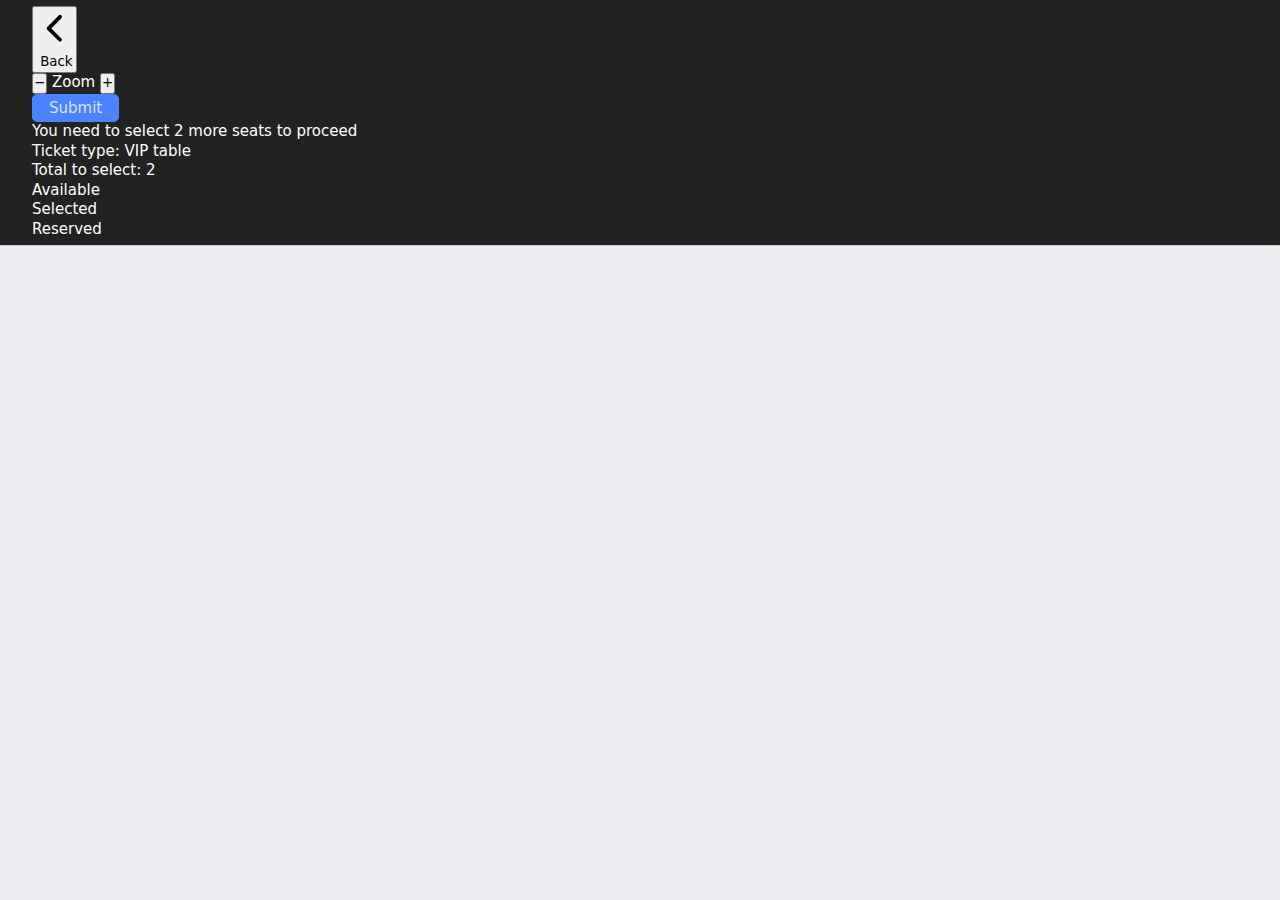
==== commit 3ce07130: "changes" ====
--- a/customer.html
+++ b/customer.html
@@ -9,70 +9,29 @@
     <link rel="stylesheet" href="/styles/customer.css" />
   </head>
   <body>
-    <div class="seating-map">
-      <header class="header">
-        <div class="padder">
+    <header class="header">
+      <div class="padder">
+        <div class="child-padder top">
           <div class="btn-modal-container">
-            <button class="btn-modal info" id="info-btn">
+            <button class="btn-modal info" id="btn-back">
               <span class="icon-w-num">
                 <svg
                   xmlns="http://www.w3.org/2000/svg"
                   class="ionicon"
-                  width="100%"
-                  height="100%"
                   viewBox="0 0 512 512"
                 >
                   <path
-                    d="M256 80a176 176 0 10176 176A176 176 0 00256 80z"
-                    fill="none"
-                    stroke="currentColor"
-                    stroke-miterlimit="10"
-                    stroke-width="32"
-                  />
-                  <path
-                    d="M200 202.29s.84-17.5 19.57-32.57C230.68 160.77 244 158.18 256 158c10.93-.14 20.69 1.67 26.53 4.45 10 4.76 29.47 16.38 29.47 41.09 0 26-17 37.81-36.37 50.8S251 281.43 251 296"
                     fill="none"
                     stroke="currentColor"
                     stroke-linecap="round"
-                    stroke-miterlimit="10"
-                    stroke-width="28"
+                    stroke-linejoin="round"
+                    stroke-width="48"
+                    d="M328 112L184 256l144 144"
                   />
-                  <circle cx="250" cy="348" r="20" fill="currentColor" />
                 </svg>
               </span>
-              <span class="text" style="margin-left: 4px">Info</span>
+              <span class="text" style="margin-left: 4px">Back</span>
             </button>
-            <div class="modal" id="info-modal" tabindex="0">
-              <div class="cancel-button-container">
-                <button type="button" id="cancel-button">
-                  <svg
-                    xmlns="http://www.w3.org/2000/svg"
-                    class="ionicon"
-                    viewBox="0 0 512 512"
-                    width="100%"
-                    height="100%"
-                  >
-                    <path
-                      fill="none"
-                      stroke="currentColor"
-                      stroke-linecap="round"
-                      stroke-linejoin="round"
-                      stroke-width="32"
-                      d="M368 368L144 144M368 144L144 368"
-                    />
-                  </svg>
-                </button>
-              </div>
-              <div class="top">
-                <p>Ticket type: VIP table</p>
-                <p>Total to select: 2</p>
-              </div>
-              <div class="bottom">
-                <p class="available"><span></span>Available</p>
-                <p class="selected"><span></span>Selected</p>
-                <p class="reserved"><span></span>Reserved</p>
-              </div>
-            </div>
           </div>
           <div>
             <div class="c-magnifier">
@@ -95,21 +54,28 @@
             </div>
           </div>
         </div>
-      </header>
-      <main>
-        <div class="main-display">
-          <div
-            class="board-container"
-            id="board-container"
-            style="display: flex"
-          >
-            <div class="board-box" id="board-box">
-              <svg width="100%" height="100%" id="board"></svg>
-            </div>
+        <div class="child-padder bottom">
+          <div class="ticket-info">
+            <p>Ticket type: VIP table</p>
+            <p>Total to select: 2</p>
+          </div>
+          <div class="color-key">
+            <p class="available"><span></span>Available</p>
+            <p class="selected"><span></span>Selected</p>
+            <p class="reserved"><span></span>Reserved</p>
           </div>
         </div>
-      </main>
-    </div>
+      </div>
+    </header>
+    <main>
+      <div class="main-display">
+        <div class="board-container" id="board-container" style="display: flex">
+          <div class="board-box" id="board-box">
+            <svg width="100%" height="100%" id="board"></svg>
+          </div>
+        </div>
+      </div>
+    </main>
 
     <!--used by scripts-->
     <div id="seat-clipboard"></div>
--- a/styles/index.css
+++ b/styles/index.css
@@ -19,7 +19,6 @@
   width: 100vw;
   background-color: white;
 }
-
 /* Chrome, Safari, Edge, Opera */
 input::-webkit-outer-spin-button,
 input::-webkit-inner-spin-button {
@@ -47,7 +46,7 @@
   cursor: pointer;
 }
 
-.seating-map .header {
+.header {
   background-color: #222;
   color: white;
   padding: 6px 32px;
@@ -58,7 +57,7 @@
   z-index: 10;
   box-shadow: 0 0 2px rgba(0, 0, 0, 0.4);
 }
-.seating-map .header .tools button {
+.header .tools button {
   font-family: inherit;
   font-size: inherit;
   background-color: transparent;
@@ -69,18 +68,18 @@
   margin-right: 8px;
   transition: all 300ms;
 }
-.seating-map .header .tools button:disabled {
+.header .tools button:disabled {
   color: rgba(255, 255, 255, 0.65);
   cursor: not-allowed;
 }
-.seating-map .header button {
+.header button {
   line-height: 1.25em;
 }
-.seating-map .header .magnifier {
-  display: flex;
-  align-items: center;
-}
-.seating-map .header .magnifier .button {
+.header .magnifier {
+  display: flex;
+  align-items: center;
+}
+.header .magnifier .button {
   font-family: Consolas, monospace;
   font-size: 22px;
 
@@ -102,7 +101,7 @@
   transition: all 300ms;
 }
 
-.seating-map .action {
+.action {
   background-color: rgb(23, 96, 253);
   font-family: inherit;
   font-size: inherit;
@@ -116,30 +115,30 @@
   transition: all 300ms;
 }
 
- .seating-map .action.disabled {
+.action.disabled {
   background-color: rgb(74, 131, 255);
   border-color: rgb(74, 131, 255);
   color: rgba(255, 255, 255, 0.8);
   cursor: not-allowed;
 }
 
-.seating-map .action:not(.disabled):hover,
-.seating-map .action:not(.disabled):focus {
+.action:not(.disabled):hover,
+.action:not(.disabled):focus {
   box-shadow: 0 0 8px rgb(23, 96, 253);
 }
 
-.seating-map .action.action-secondary {
+.action.action-secondary {
   background-color: white;
   border: 1px solid rgb(23, 96, 253);
   color: rgb(23, 96, 253);
 }
-.seating-map .action.action-secondary:hover,
-.seating-map .action.action-secondary:focus {
+.action.action-secondary:hover,
+.action.action-secondary:focus {
   box-shadow: none;
   background-color: rgba(23, 96, 253, 0.05);
 }
 
-.seating-map .side-bar {
+.side-bar {
   width: 250px;
   flex: 0 0 250px;
   box-shadow: 0 0 2px rgba(0, 0, 0, 0.4);
@@ -148,7 +147,7 @@
   scrollbar-color: transparent;
   scrollbar-width: none;
 }
-.seating-map .side-bar::-webkit-scrollbar {
+.side-bar::-webkit-scrollbar {
   display: none;
 }
 
@@ -180,25 +179,25 @@
   flex: 1 1 100%;
 }
 
-.seating-map .input-container {
+.input-container {
   margin: 4px 0;
   display: flex;
   flex-direction: column;
 }
-.seating-map .input-box {
+.input-box {
   padding: 0 8px;
   display: flex;
   flex-direction: column;
 }
-.seating-map .input-box.linear {
+.input-box.linear {
   display: flex;
   flex-direction: row;
   align-items: center;
 }
-.seating-map .input-box.linear.end {
+.input-box.linear.end {
   justify-content: flex-end;
 }
-.seating-map .input-box input {
+.input-box input {
   padding: 4px 8px;
   display: flex;
   width: 100%;
@@ -210,51 +209,51 @@
   transition: all 300ms;
   box-shadow: 0 0 4px rgba(0, 0, 0, 0.5);
 }
-.seating-map .input-box input.tiny {
+.input-box input.tiny {
   max-width: 60px;
 }
-.seating-map .input-box input.medium {
+.input-box input.medium {
   max-width: 240px;
 }
 
-.seating-map .input-box input:not(:disabled):hover,
-.seating-map .input-box input:not(:disabled):focus {
+.input-box input:not(:disabled):hover,
+.input-box input:not(:disabled):focus {
   outline: none;
   color: rgb(23, 96, 253);
   box-shadow: 0 0 5px rgb(23, 96, 253);
 }
-.seating-map .input-box input:not(:disabled):hover ~ label,
-.seating-map .input-box input:not(:disabled):focus ~ label {
+.input-box input:not(:disabled):hover ~ label,
+.input-box input:not(:disabled):focus ~ label {
   outline: none;
   border-color: rgb(23, 96, 253);
   color: rgb(23, 96, 253);
 }
 
-.seating-map .input-box label {
+.input-box label {
   font-size: 14px;
   order: 1;
   transition: all 300ms;
   margin: 4px 0;
 }
-.seating-map .input-box.linear label,
-.seating-map .input-box.linear input {
+.input-box.linear label,
+.input-box.linear input {
   margin: 0 0 0 8px;
 }
-.seating-map .input-box input[type="radio"],
-.seating-map .input-box input[type="checkbox"] {
+.input-box input[type="radio"],
+.input-box input[type="checkbox"] {
   order: 1;
   box-shadow: none !important;
   display: inline;
   width: fit-content;
   cursor: pointer;
 }
-.seating-map .input-box input[type="radio"] ~ label,
-.seating-map .input-box input[type="checkbox"] ~ label {
+.input-box input[type="radio"] ~ label,
+.input-box input[type="checkbox"] ~ label {
   order: 2;
   cursor: pointer;
   line-height: 1.625em;
 }
-.seating-map .form-container {
+.form-container {
   position: relative;
   display: flex;
   justify-content: center;
@@ -262,21 +261,21 @@
   width: 100%;
   height: 100%;
 }
-.seating-map .form-container > .start-form {
+.form-container > .start-form {
   padding: 20px;
   max-width: 420px;
 }
 
-.seating-map .form-container > .start-form .section {
+.form-container > .start-form .section {
   margin-bottom: 16px;
 }
 
-.seating-map .form-container > .start-form .caption {
+.form-container > .start-form .caption {
   padding: 6px 0;
   font-size: 20px;
   font-weight: 500;
 }
-.seating-map .form-container > .start-form button {
+.form-container > .start-form button {
   margin: 10px auto;
   display: flex;
   width: fit-content;
@@ -328,7 +327,7 @@
   line-height: 32px;
 } */
 
-.seating-map .board-container {
+.board-container {
   display: none;
   width: 100%;
   height: 100%;
@@ -336,7 +335,7 @@
   background-color: #efeff3;
 }
 
-.seating-map .board-container .board-box {
+.board-container .board-box {
   position: relative;
   flex: 1;
   overflow: auto;
@@ -345,16 +344,16 @@
   margin: 4px 4px 8px;
 }
 
-.seating-map .board-container .board-box::-webkit-scrollbar {
+.board-container .board-box::-webkit-scrollbar {
   display: none;
 }
 
-.seating-map .board-container svg {
+.board-container svg {
   position: absolute;
   transform-origin: top left;
 }
 
-.seating-map .tool-form {
+.tool-form {
   position: absolute;
   background-color: white;
   box-shadow: 0 0 10px #aaa;
@@ -366,15 +365,15 @@
   transition: all 300ms;
 }
 
-.seating-map .form-one {
+.form-one {
   display: flex;
   flex-direction: column;
   font-size: 14px;
 }
-.seating-map .form-one > * {
+.form-one > * {
   margin: 2px 0;
 }
-.seating-map .form-one .heading {
+.form-one .heading {
   text-align: center;
   border-bottom: 1px solid rgba(23, 96, 253, 0.3);
   font-size: 15px;
@@ -382,26 +381,26 @@
   padding-bottom: 2px;
   color: #333;
 }
-.seating-map .form-one .note {
+.form-one .note {
   font-size: 14px;
   color: #666;
   margin: 0 8px;
 }
-.seating-map .form-one .caption {
+.form-one .caption {
   font-weight: 500;
   font-size: 15px;
   margin-bottom: 4px;
   color: #333;
 }
-.seating-map .form-one .footer {
+.form-one .footer {
   border-top: 1px solid rgba(23, 96, 253, 0.3);
   padding-top: 8px;
 }
 
-.seating-map .area-editor {
+.area-editor {
   padding: 16px;
 }
-.seating-map .area-editor .heading {
+.area-editor .heading {
   font-size: 16px;
   font-weight: 600;
   color: #333;
@@ -409,12 +408,12 @@
   padding-bottom: 4px;
   display: flex;
 }
-.seating-map .area-editor .heading .text {
+.area-editor .heading .text {
   flex: 1 1;
   text-align: center;
   line-height: 22px;
 }
-.seating-map .area-editor .heading button {
+.area-editor .heading button {
   width: 22px;
   height: 22px;
   padding: 0;
@@ -424,38 +423,38 @@
   flex: 0 0 22px;
   color: rgb(255, 114, 58);
 }
-.seating-map .area-editor .heading button:hover,
-.seating-map .area-editor .heading button:focus {
+.area-editor .heading button:hover,
+.area-editor .heading button:focus {
   outline: none;
   border: none;
 }
-.seating-map .area-editor .group {
+.area-editor .group {
   display: flex;
   flex-direction: column;
   margin: 16px 0;
 }
-.seating-map .area-editor .group.linear {
+.area-editor .group.linear {
   flex-direction: row;
 }
 
-.seating-map .tool-form-container {
+.tool-form-container {
   max-height: 65vh;
   overflow: auto;
   scrollbar-width: none;
 }
-.seating-map .tool-form-container::-webkit-scrollbar {
+.tool-form-container::-webkit-scrollbar {
   display: none;
 }
 
-.seating-map .no-display {
+.no-display {
   display: none;
 }
 
-.seating-map .venue-map-links-container {
+.venue-map-links-container {
   padding: 8px 16px;
 }
 
-.seating-map .venue-map-links-container h2 {
+.venue-map-links-container h2 {
   font-size: 16px;
   font-weight: 500;
   border-bottom: 1px solid rgba(23, 96, 253, 0.2);
@@ -463,57 +462,57 @@
   margin-bottom: 8px;
 }
 
-.seating-map .venue-map-links {
+.venue-map-links {
   padding: 4px 8px;
 }
 
-.seating-map .venue-map-links a {
+.venue-map-links a {
   color: rgb(23, 96, 253);
   text-decoration: none;
   font-weight: 500;
   font-size: 14px;
 }
 
-.seating-map .color-form-field {
+.color-form-field {
   display: flex;
   justify-content: space-between;
 }
-.seating-map .color-form-field > div {
+.color-form-field > div {
   width: 16px;
   height: 16px;
   border-radius: 50%;
   border: 1px solid black;
   cursor: pointer;
 }
-.seating-map .color-form-field .none {
+.color-form-field .none {
   background-color: rgba(255, 255, 255, 0);
 }
-.seating-map .color-form-field .grey {
+.color-form-field .grey {
   background-color: rgba(127, 127, 127, 0.2);
 }
-.seating-map .color-form-field .yellow {
+.color-form-field .yellow {
   background-color: rgba(255, 255, 0, 0.2);
 }
-.seating-map .color-form-field .green {
+.color-form-field .green {
   background-color: rgba(0, 255, 0, 0.2);
 }
-.seating-map .color-form-field .blue-green {
+.color-form-field .blue-green {
   background-color: rgba(0, 255, 255, 0.2);
 }
-.seating-map .color-form-field .blue {
+.color-form-field .blue {
   background-color: rgba(0, 0, 255, 0.2);
 }
-.seating-map .color-form-field .purple {
+.color-form-field .purple {
   background-color: rgba(255, 0, 255, 0.2);
 }
-.seating-map .color-form-field .red {
+.color-form-field .red {
   background-color: rgba(255, 0, 0, 0.2);
 }
 @media screen and (max-width: 767px) {
-  .seating-map main .side-bar {
+  main .side-bar {
     flex: 1 3 100%;
   }
-  .seating-map main .main-display {
+  main .main-display {
     width: 100%;
     flex: 1 2 100%;
   }
